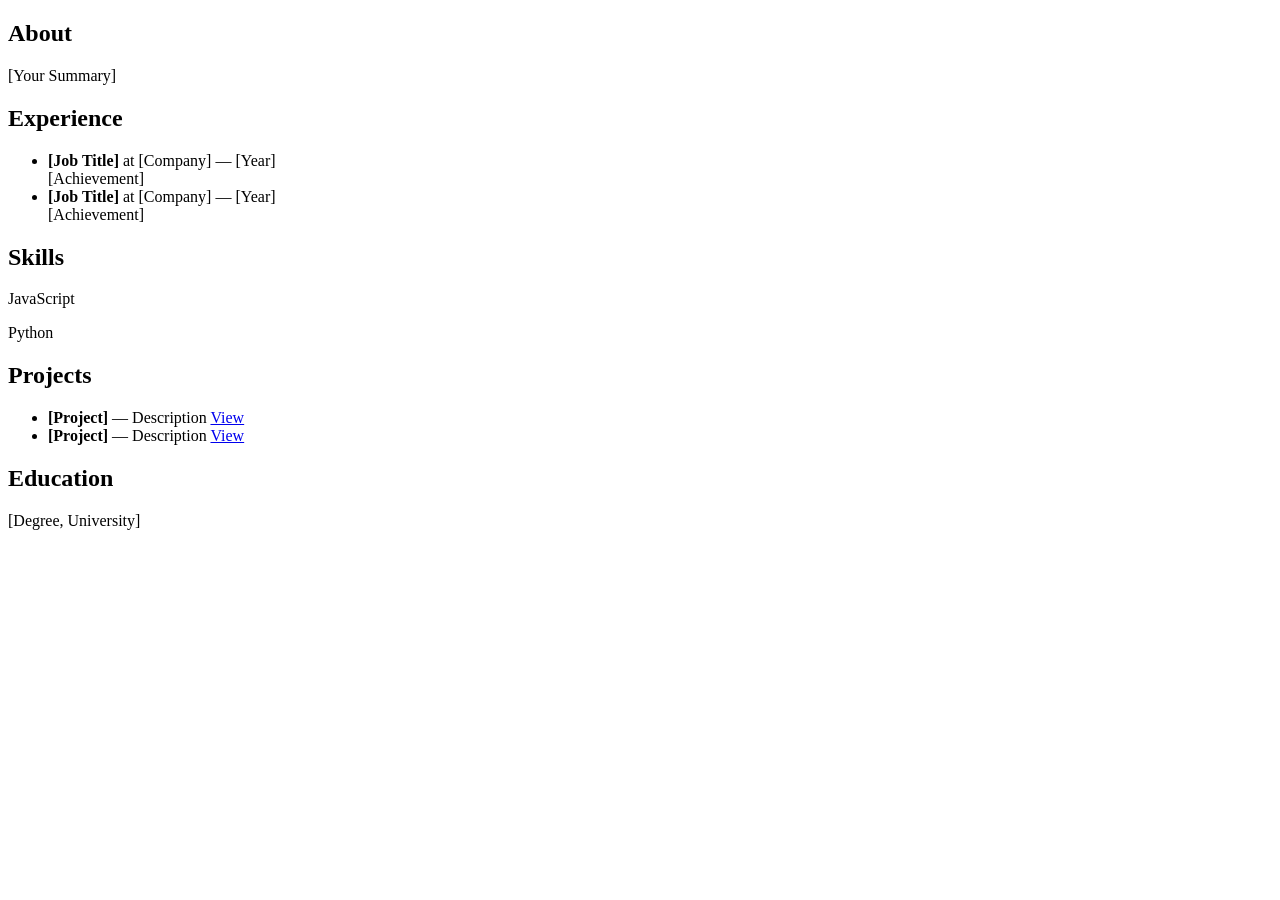
==== index.html @ a155bc04 "Create index.html" ====
<!DOCTYPE html>
<html lang="en">
<head>
<meta charset="UTF-8">
<meta name="viewport" content="width=device-width, initial-scale=1.0">
<title>Resume</title>

<link href="https://fonts.googleapis.com/css2?family=Bebas+Neue&family=JetBrains+Mono:wght@300;400;600&display=swap" rel="stylesheet">
<link rel="stylesheet" href="style.css">
</head>

<body>

<div class="cursor"></div>

<!-- Header loads here -->
<div id="header"></div>

<main>

<section id="about">
  <h2>About</h2>
  <p>[Your Summary]</p>
</section>

<section id="experience">
  <h2>Experience</h2>
  <ul>
    <li><b>[Job Title]</b> at [Company] — [Year]<br>[Achievement]</li>
    <li><b>[Job Title]</b> at [Company] — [Year]<br>[Achievement]</li>
  </ul>
</section>

<section id="skills">
  <h2>Skills</h2>

  <div class="skill">
    <p>JavaScript</p>
    <div class="bar"><div class="bar-fill" data-width="90%"></div></div>
  </div>

  <div class="skill">
    <p>Python</p>
    <div class="bar"><div class="bar-fill" data-width="85%"></div></div>
  </div>

</section>

<section id="projects">
  <h2>Projects</h2>
  <ul>
    <li><b>[Project]</b> — Description <a href="#">View</a></li>
    <li><b>[Project]</b> — Description <a href="#">View</a></li>
  </ul>
</section>

<section id="education">
  <h2>Education</h2>
  <p>[Degree, University]</p>
</section>

</main>

<script src="script.js"></script>
</body>
</html>
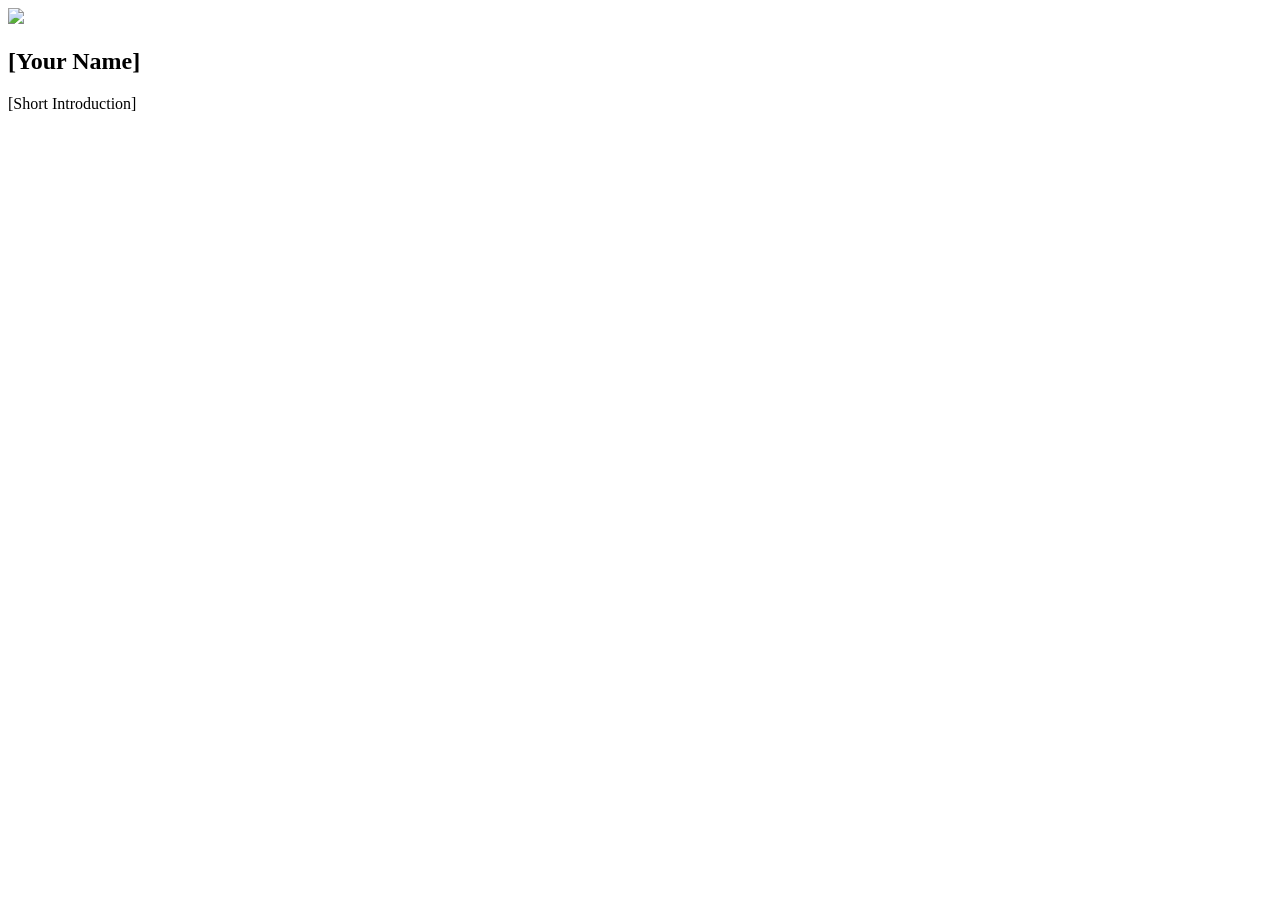
==== commit b7f254e3: "Create index.html" ====
--- a/index.html
+++ b/index.html
@@ -3,64 +3,23 @@
 <head>
 <meta charset="UTF-8">
 <meta name="viewport" content="width=device-width, initial-scale=1.0">
-<title>Resume</title>
+<title>Portfolio</title>
 
-<link href="https://fonts.googleapis.com/css2?family=Bebas+Neue&family=JetBrains+Mono:wght@300;400;600&display=swap" rel="stylesheet">
-<link rel="stylesheet" href="style.css">
+<link rel="stylesheet" href="css/style.css">
 </head>
 
 <body>
 
-<div class="cursor"></div>
-
-<!-- Header loads here -->
 <div id="header"></div>
 
-<main>
-
-<section id="about">
-  <h2>About</h2>
-  <p>[Your Summary]</p>
+<section class="home">
+  <img src="assets/images/profile.jpg" class="profile">
+  <h1>[Your Name]</h1>
+  <p>[Short Introduction]</p>
 </section>
 
-<section id="experience">
-  <h2>Experience</h2>
-  <ul>
-    <li><b>[Job Title]</b> at [Company] — [Year]<br>[Achievement]</li>
-    <li><b>[Job Title]</b> at [Company] — [Year]<br>[Achievement]</li>
-  </ul>
-</section>
+<div id="footer"></div>
 
-<section id="skills">
-  <h2>Skills</h2>
-
-  <div class="skill">
-    <p>JavaScript</p>
-    <div class="bar"><div class="bar-fill" data-width="90%"></div></div>
-  </div>
-
-  <div class="skill">
-    <p>Python</p>
-    <div class="bar"><div class="bar-fill" data-width="85%"></div></div>
-  </div>
-
-</section>
-
-<section id="projects">
-  <h2>Projects</h2>
-  <ul>
-    <li><b>[Project]</b> — Description <a href="#">View</a></li>
-    <li><b>[Project]</b> — Description <a href="#">View</a></li>
-  </ul>
-</section>
-
-<section id="education">
-  <h2>Education</h2>
-  <p>[Degree, University]</p>
-</section>
-
-</main>
-
-<script src="script.js"></script>
+<script src="js/script.js"></script>
 </body>
 </html>
